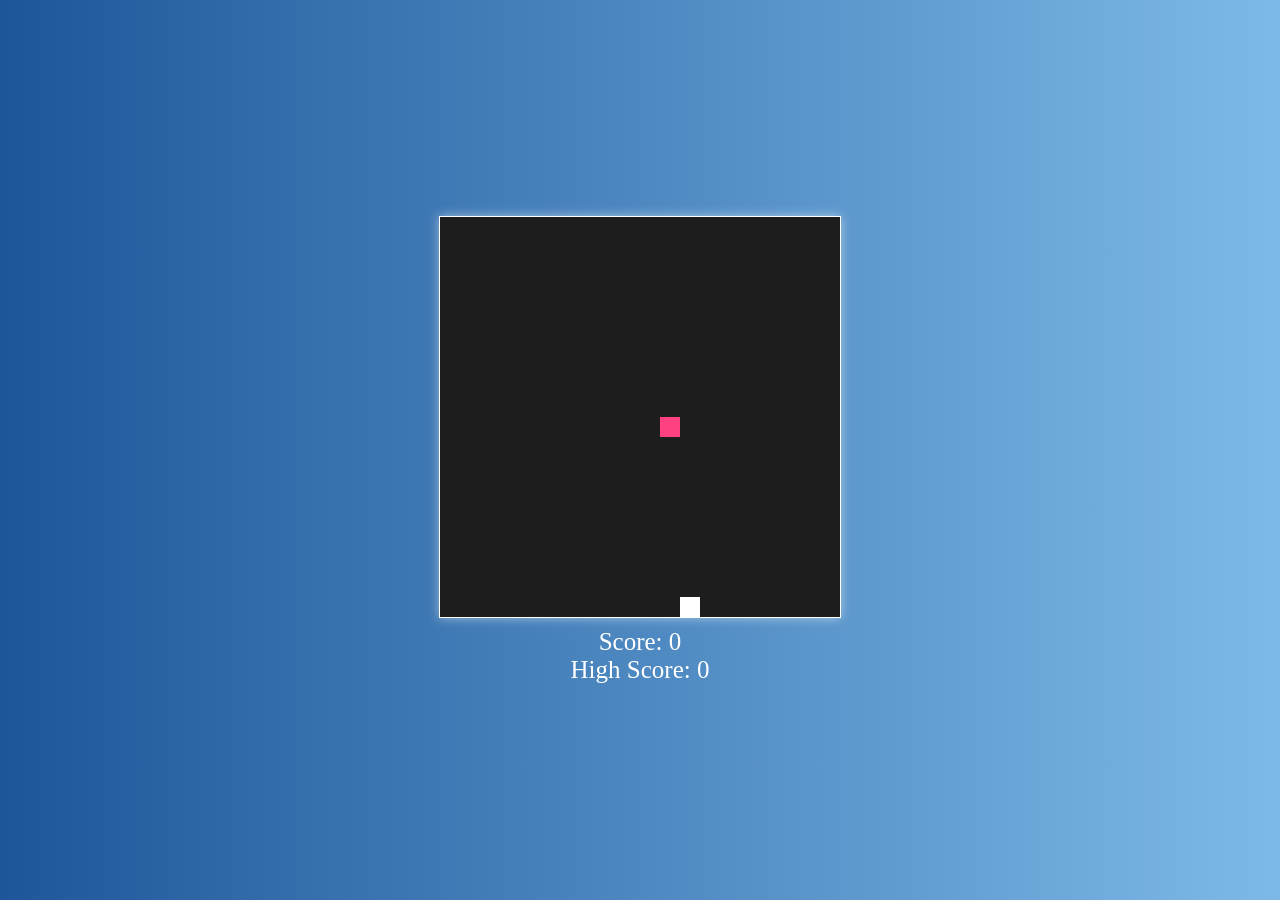
==== index.html @ 6e5369e6 "init" ====
<!DOCTYPE html>
<html lang="en">
<head>
    <meta charset="UTF-8">
    <meta name="viewport" content="width=device-width, initial-scale=1.0">
    <title>Snake Game dxD zoldyck</title>

    <style>
        body {
            display: flex;
            justify-content: center;
            align-items: center;
            flex-direction: column;
            height: 100vh;
            margin: 0;
            background: linear-gradient(to right, #1e5799, #7db9e8);
            color: #fff;
            font-family: 'Times New Roman', Times, serif;
            font-size: 25px;
            text-align: center;
        }

        canvas {
            background-color: #1d1d1d;
            border: 1px solid #fff;
            box-shadow: 0 0 10px rgba(255, 255, 255, 0.5);
        }

        #score {
            margin-top: 10px;
        }
    </style>
</head>

<body>
    <canvas id="snakeCanvas" width="400" height="400"></canvas>
    <div id="score-container">
        <div id="score">Score: <span>0</span></div>
        <div id="high-score">High Score: <span>0</span></div>
    </div>

    <script>
        const canvas = document.getElementById('snakeCanvas');
        const ctx = canvas.getContext('2d');

        const gridSize = 20;
        const tileCount = canvas.width / gridSize;

        let snake = [{ x: 10, y: 10 }];
        let direction = 'right';
        let food = randomFood();
        let score = 0;
        let highScore = 0;
        let speed = 120;

        function randomFood() {
            return {
                x: Math.floor(Math.random() * tileCount),
                y: Math.floor(Math.random() * tileCount)
            };
        }

        function drawSnake() {
            snake.forEach((seg, i) => {
                ctx.fillStyle = i === 0 ? '#ff4081' : '#aff';
                ctx.fillRect(seg.x * gridSize, seg.y * gridSize, gridSize, gridSize);
            });
        }

        function drawFood() {
            ctx.fillStyle = '#fff';
            ctx.fillRect(food.x * gridSize, food.y * gridSize, gridSize, gridSize);
        }

        function moveSnake() {
            const head = { ...snake[0] };

            switch (direction) {
                case 'up': head.y--; break;
                case 'down': head.y++; break;
                case 'left': head.x--; break;
                case 'right': head.x++; break;
            }

            if (
                head.x < 0 || head.x >= tileCount ||
                head.y < 0 || head.y >= tileCount ||
                snake.some(s => s.x === head.x && s.y === head.y)
            ) {
                resetGame();
                return;
            }

            snake.unshift(head);

            if (head.x === food.x && head.y === food.y) {
                score++;
                food = randomFood();
                updateScore();
            } else {
                snake.pop();
            }
        }

        function updateScore() {
            document.querySelector('#score span').textContent = score;
            if (score > highScore) {
                highScore = score;
                document.querySelector('#high-score span').textContent = highScore;
            }
        }

        function draw() {
            ctx.clearRect(0, 0, canvas.width, canvas.height);
            drawSnake();
            drawFood();
        }

        function resetGame() {
            alert(`Game Over! Nilai Anda: ${score}`);
            snake = [{ x: 10, y: 10 }];
            direction = 'right';
            score = 0;
            food = randomFood();
            updateScore();
        }

        function gameLoop() {
            moveSnake();
            draw();
            setTimeout(gameLoop, speed);
        }

        document.addEventListener('keydown', e => {
            if (e.key === 'ArrowUp' && direction !== 'down') direction = 'up';
            if (e.key === 'ArrowDown' && direction !== 'up') direction = 'down';
            if (e.key === 'ArrowLeft' && direction !== 'right') direction = 'left';
            if (e.key === 'ArrowRight' && direction !== 'left') direction = 'right';
        });

        gameLoop();
    </script>
</body>
</html>
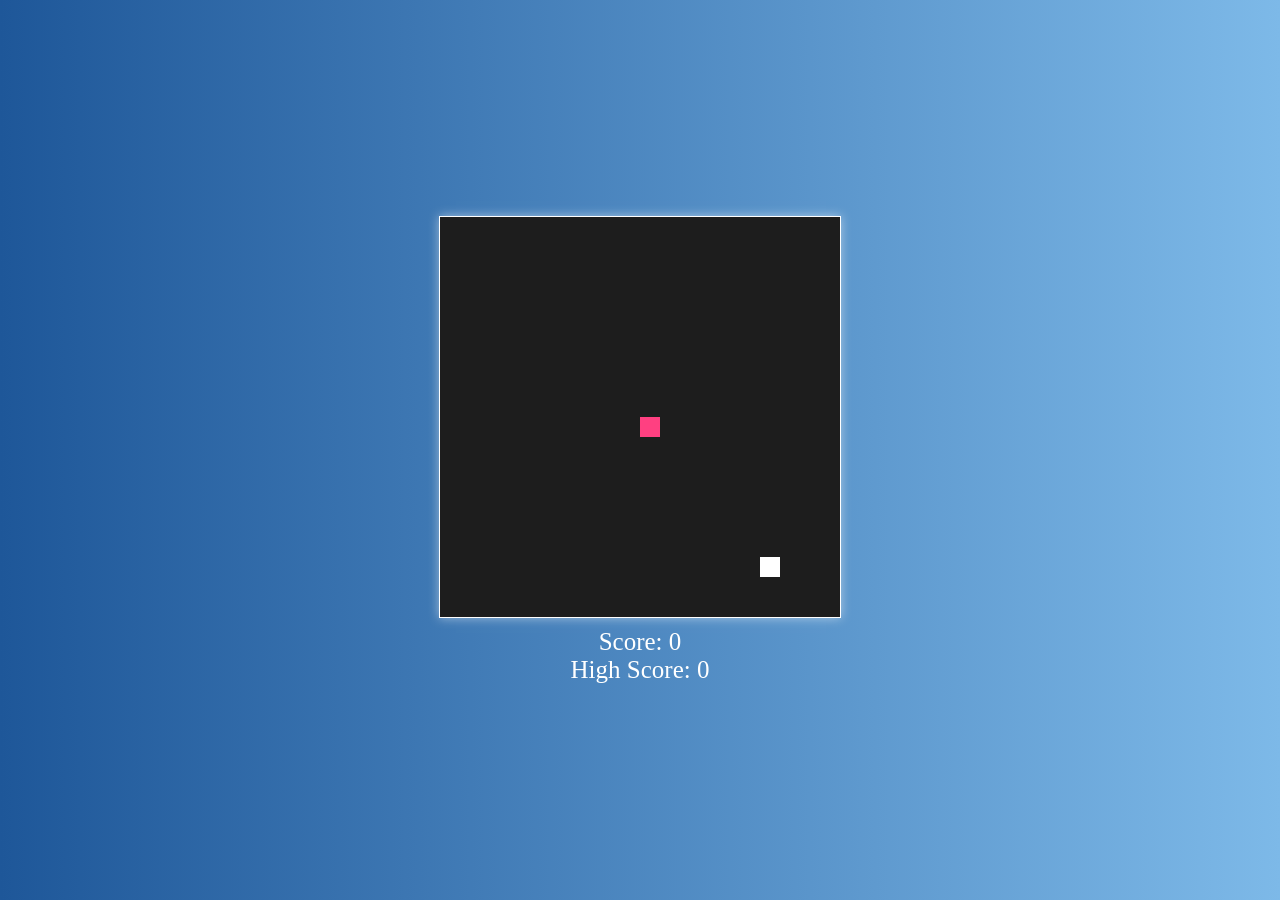
==== commit 9475effb: "Add files via upload" ====
--- a/index.html
+++ b/index.html
@@ -1,144 +1,20 @@
-<!DOCTYPE html>
-<html lang="en">
-<head>
-    <meta charset="UTF-8">
-    <meta name="viewport" content="width=device-width, initial-scale=1.0">
-    <title>Snake Game dxD zoldyck</title>
-
-    <style>
-        body {
-            display: flex;
-            justify-content: center;
-            align-items: center;
-            flex-direction: column;
-            height: 100vh;
-            margin: 0;
-            background: linear-gradient(to right, #1e5799, #7db9e8);
-            color: #fff;
-            font-family: 'Times New Roman', Times, serif;
-            font-size: 25px;
-            text-align: center;
-        }
-
-        canvas {
-            background-color: #1d1d1d;
-            border: 1px solid #fff;
-            box-shadow: 0 0 10px rgba(255, 255, 255, 0.5);
-        }
-
-        #score {
-            margin-top: 10px;
-        }
-    </style>
-</head>
-
-<body>
-    <canvas id="snakeCanvas" width="400" height="400"></canvas>
-    <div id="score-container">
-        <div id="score">Score: <span>0</span></div>
-        <div id="high-score">High Score: <span>0</span></div>
-    </div>
-
-    <script>
-        const canvas = document.getElementById('snakeCanvas');
-        const ctx = canvas.getContext('2d');
-
-        const gridSize = 20;
-        const tileCount = canvas.width / gridSize;
-
-        let snake = [{ x: 10, y: 10 }];
-        let direction = 'right';
-        let food = randomFood();
-        let score = 0;
-        let highScore = 0;
-        let speed = 120;
-
-        function randomFood() {
-            return {
-                x: Math.floor(Math.random() * tileCount),
-                y: Math.floor(Math.random() * tileCount)
-            };
-        }
-
-        function drawSnake() {
-            snake.forEach((seg, i) => {
-                ctx.fillStyle = i === 0 ? '#ff4081' : '#aff';
-                ctx.fillRect(seg.x * gridSize, seg.y * gridSize, gridSize, gridSize);
-            });
-        }
-
-        function drawFood() {
-            ctx.fillStyle = '#fff';
-            ctx.fillRect(food.x * gridSize, food.y * gridSize, gridSize, gridSize);
-        }
-
-        function moveSnake() {
-            const head = { ...snake[0] };
-
-            switch (direction) {
-                case 'up': head.y--; break;
-                case 'down': head.y++; break;
-                case 'left': head.x--; break;
-                case 'right': head.x++; break;
-            }
-
-            if (
-                head.x < 0 || head.x >= tileCount ||
-                head.y < 0 || head.y >= tileCount ||
-                snake.some(s => s.x === head.x && s.y === head.y)
-            ) {
-                resetGame();
-                return;
-            }
-
-            snake.unshift(head);
-
-            if (head.x === food.x && head.y === food.y) {
-                score++;
-                food = randomFood();
-                updateScore();
-            } else {
-                snake.pop();
-            }
-        }
-
-        function updateScore() {
-            document.querySelector('#score span').textContent = score;
-            if (score > highScore) {
-                highScore = score;
-                document.querySelector('#high-score span').textContent = highScore;
-            }
-        }
-
-        function draw() {
-            ctx.clearRect(0, 0, canvas.width, canvas.height);
-            drawSnake();
-            drawFood();
-        }
-
-        function resetGame() {
-            alert(`Game Over! Nilai Anda: ${score}`);
-            snake = [{ x: 10, y: 10 }];
-            direction = 'right';
-            score = 0;
-            food = randomFood();
-            updateScore();
-        }
-
-        function gameLoop() {
-            moveSnake();
-            draw();
-            setTimeout(gameLoop, speed);
-        }
-
-        document.addEventListener('keydown', e => {
-            if (e.key === 'ArrowUp' && direction !== 'down') direction = 'up';
-            if (e.key === 'ArrowDown' && direction !== 'up') direction = 'down';
-            if (e.key === 'ArrowLeft' && direction !== 'right') direction = 'left';
-            if (e.key === 'ArrowRight' && direction !== 'left') direction = 'right';
-        });
-
-        gameLoop();
-    </script>
-</body>
-</html>
+<!DOCTYPE html>
+<html lang="en">
+<head>
+    <meta charset="UTF-8">
+    <meta name="viewport" content="width=device-width, initial-scale=1.0">
+    <title>Snake Game dxD zoldyck</title>
+    <link rel="stylesheet" href="style.css">
+</head>
+<body>
+
+    <canvas id="snakeCanvas" width="400" height="400"></canvas>
+
+    <div id="score-container">
+        <div id="score">Score: <span>0</span></div>
+        <div id="high-score">High Score: <span>0</span></div>
+    </div>
+
+    <script src="script.js"></script>
+</body>
+</html>
--- a/style.css
+++ b/style.css
@@ -0,0 +1,23 @@
+body {
+    display: flex;
+    justify-content: center;
+    align-items: center;
+    flex-direction: column;
+    height: 100vh;
+    margin: 0;
+    background: linear-gradient(to right, #1e5799, #7db9e8);
+    color: #fff;
+    font-family: 'Times New Roman', Times, serif;
+    font-size: 25px;
+    text-align: center;
+}
+
+canvas {
+    background-color: #1d1d1d;
+    border: 1px solid #fff;
+    box-shadow: 0 0 10px rgba(255, 255, 255, 0.5);
+}
+
+#score-container {
+    margin-top: 10px;
+}
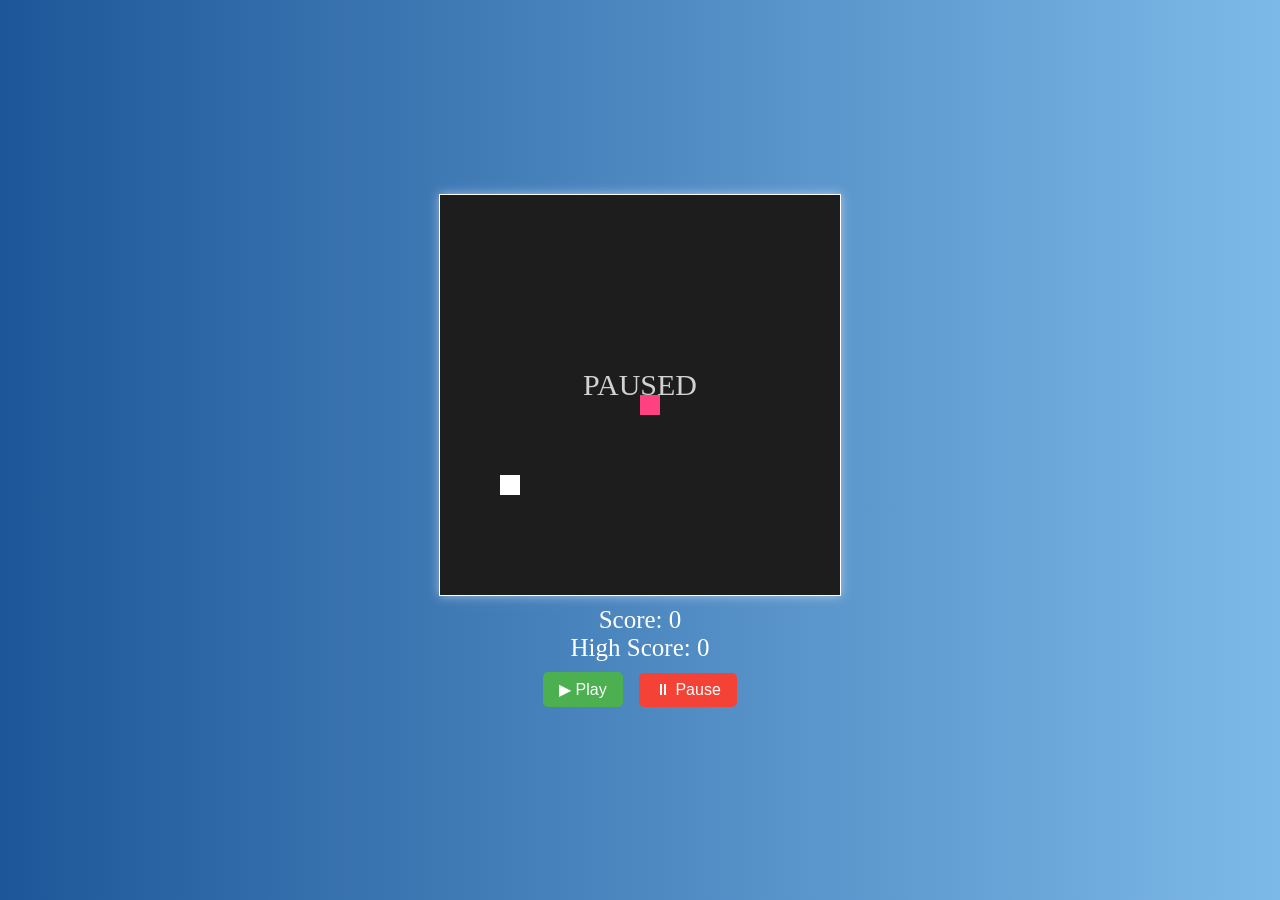
==== commit 85ea74ad: "Add files via upload" ====
--- a/index.html
+++ b/index.html
@@ -15,6 +15,11 @@
         <div id="high-score">High Score: <span>0</span></div>
     </div>
 
+    <div id="controls">
+        <button id="playBtn">▶ Play</button>
+        <button id="pauseBtn">⏸ Pause</button>
+    </div>
+
     <script src="script.js"></script>
 </body>
 </html>
--- a/style.css
+++ b/style.css
@@ -21,3 +21,30 @@
 #score-container {
     margin-top: 10px;
 }
+
+#controls {
+    margin-top: 10px;
+}
+
+button {
+    padding: 8px 16px;
+    font-size: 16px;
+    margin: 0 5px;
+    border: none;
+    border-radius: 5px;
+    cursor: pointer;
+}
+
+#playBtn {
+    background-color: #4caf50;
+    color: white;
+}
+
+#pauseBtn {
+    background-color: #f44336;
+    color: white;
+}
+
+button:hover {
+    opacity: 0.8;
+}
